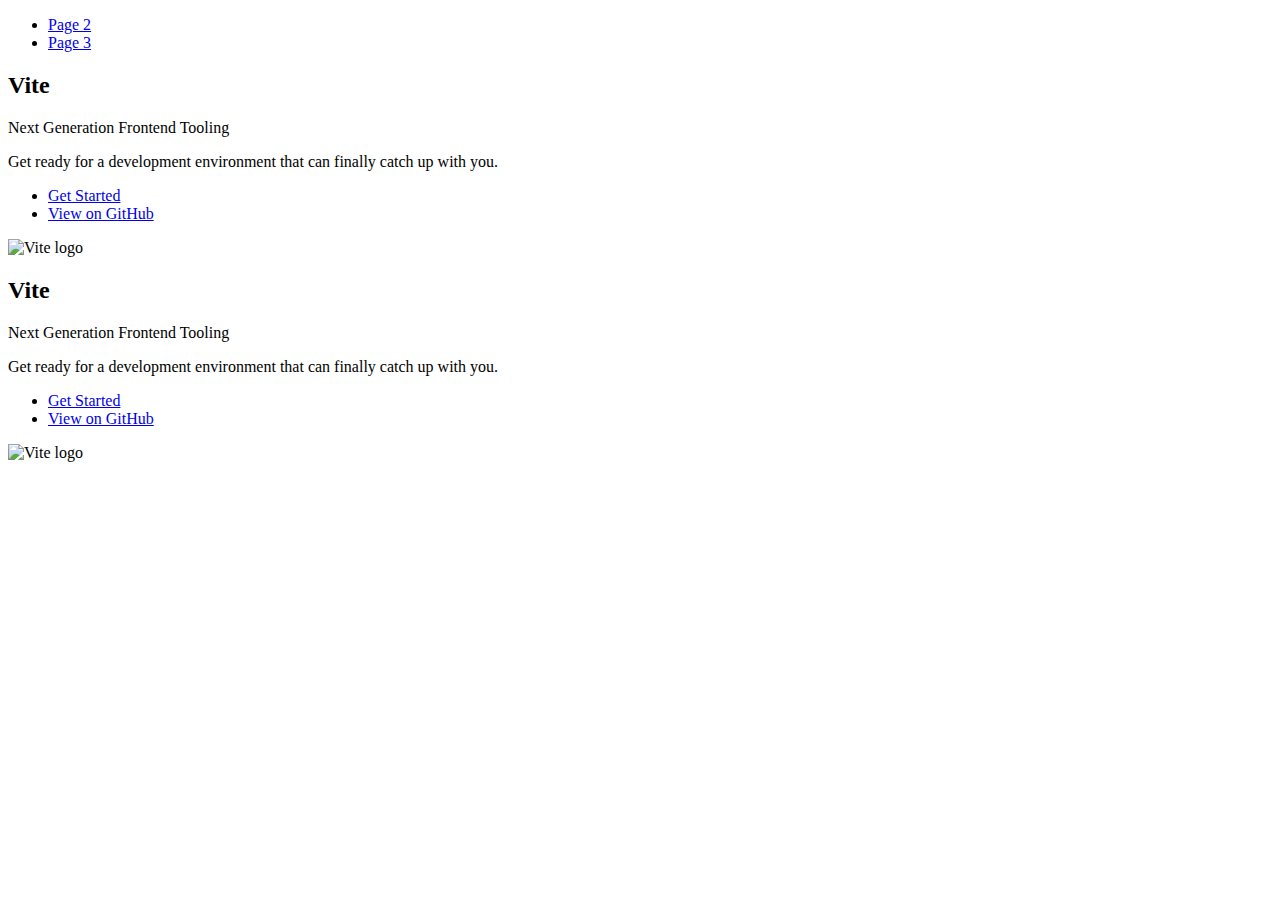
==== index.html @ bc77eb5f "Deploying to gh-pages from @ sotskayaea/vite-blend-11-12@6e388ef8270a5608ce68c0a8229a0743bc1530c9 🚀" ====
<!DOCTYPE html>
<html lang="en">
  <head>
    <meta charset="UTF-8" />
    <link rel="icon" type="image/svg+xml" href="/vite-blend-11-12/favicon.svg" />
    <meta name="viewport" content="width=device-width, initial-scale=1.0" />

    <title>Vanilla App Template</title>
    
    <script type="module" crossorigin src="/vite-blend-11-12/assets/index-fac82e35.js"></script>
    <link rel="stylesheet" href="/vite-blend-11-12/assets/index-28a456eb.css">
  </head>
  <body>
    <header class="header">
  <nav class="nav">
    <ul class="nav-list">
      <li class="nav-item">
        <a href="./page-2.html" class="nav-link">Page 2</a>
      </li>

      <li class="nav-item">
        <a href="./page-3.html" class="nav-link">Page 3</a>
      </li>
    </ul>
  </nav>
</header>


    <main>
      


      <section class="vite-promo">
  <div class="container">
    <div class="wrapper">
      <h2 class="title">
        <span class="gradient">Vite</span>
      </h2>
      <p class="text">Next Generation Frontend Tooling</p>
      <p class="tagline">
        Get ready for a development environment that can finally catch up with
        you.
      </p>

      <ul class="actions">
        <li class="action">
          <a
            class="link"
            href="https://vitejs.dev/guide/"
            target="_blank"
            rel="noopener noreferrer"
            >Get Started</a
          >
        </li>
        <li class="action">
          <a
            class="link"
            href="https://github.com/vitejs/vite"
            target="_blank"
            rel="noopener noreferrer"
            >View on GitHub</a
          >
        </li>
      </ul>
    </div>

    <div class="thumb">
      <!-- Path to images as from index.html file -->
      <img
        class="pic"
        src="/vite-blend-11-12/assets/vite-logo-51249ca9.png"
        alt="Vite logo"
        width="640"
        height="640"
      />
    </div>
  </div>
</section>

    </main>
    <section class="vite-promo">
  <div class="container">
    <div class="wrapper">
      <h2 class="title">
        <span class="gradient">Vite</span>
      </h2>
      <p class="text">Next Generation Frontend Tooling</p>
      <p class="tagline">
        Get ready for a development environment that can finally catch up with
        you.
      </p>

      <ul class="actions">
        <li class="action">
          <a
            class="link"
            href="https://vitejs.dev/guide/"
            target="_blank"
            rel="noopener noreferrer"
            >Get Started</a
          >
        </li>
        <li class="action">
          <a
            class="link"
            href="https://github.com/vitejs/vite"
            target="_blank"
            rel="noopener noreferrer"
            >View on GitHub</a
          >
        </li>
      </ul>
    </div>

    <div class="thumb">
      <!-- Path to images as from index.html file -->
      <img
        class="pic"
        src="/vite-blend-11-12/assets/vite-logo-51249ca9.png"
        alt="Vite logo"
        width="640"
        height="640"
      />
    </div>
  </div>
</section>


    <!-- Loads the specified .html file -->

    
  </body>
</html>
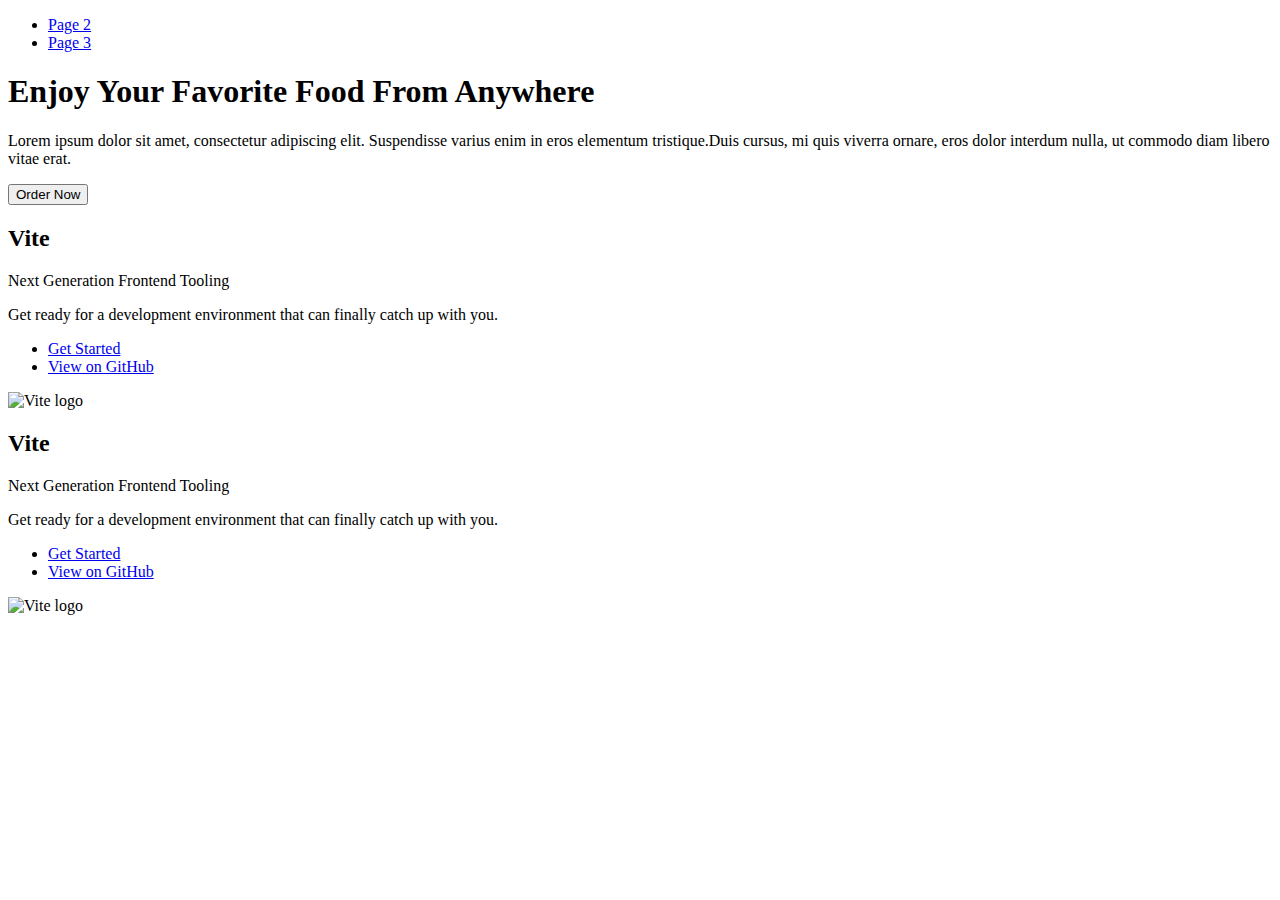
==== commit d611f3d8: "Deploying to gh-pages from @ sotskayaea/vite-blend-11-12@24c5d5acdc52b9c156763ce5d688b13e9676639e 🚀" ====
--- a/index.html
+++ b/index.html
@@ -8,7 +8,7 @@
     <title>Vanilla App Template</title>
     
     <script type="module" crossorigin src="/vite-blend-11-12/assets/index-fac82e35.js"></script>
-    <link rel="stylesheet" href="/vite-blend-11-12/assets/index-28a456eb.css">
+    <link rel="stylesheet" href="/vite-blend-11-12/assets/index-a0fff42e.css">
   </head>
   <body>
     <header class="header">
@@ -27,8 +27,13 @@
 
 
     <main>
-      
-
+      <section class="hero">
+    <h1 class="hero-title">Enjoy Your Favorite Food From Anywhere</h1>
+    <p>Lorem ipsum dolor sit amet, consectetur adipiscing elit. Suspendisse varius enim in eros elementum tristique.Duis cursus, mi quis viverra ornare, eros dolor interdum nulla, ut commodo diam libero vitae erat.
+    </p>
+    <button type="button">Order Now</button>
+    <img src="/vite-blend-11-12/assets/hero-218fc19a.jpg" alt="" width="511">
+</section>
 
       <section class="vite-promo">
   <div class="container">
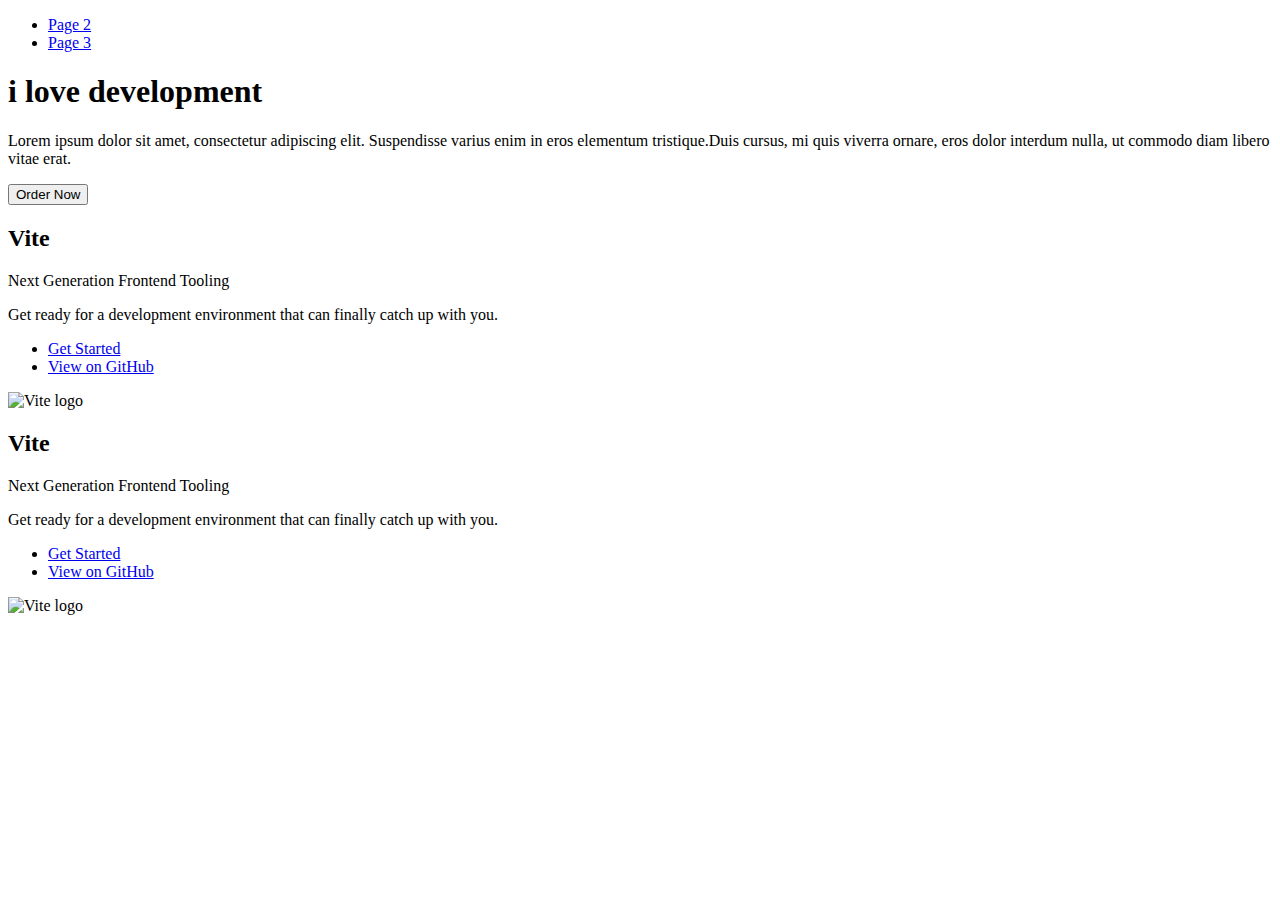
==== commit 955a7be4: "Deploying to gh-pages from @ sotskayaea/vite-blend-11-12@b9fad10a621be8d22460943e2723d17911fb8cdf 🚀" ====
--- a/index.html
+++ b/index.html
@@ -28,7 +28,7 @@
 
     <main>
       <section class="hero">
-    <h1 class="hero-title">Enjoy Your Favorite Food From Anywhere</h1>
+    <h1 class="hero-title">i love development</h1>
     <p>Lorem ipsum dolor sit amet, consectetur adipiscing elit. Suspendisse varius enim in eros elementum tristique.Duis cursus, mi quis viverra ornare, eros dolor interdum nulla, ut commodo diam libero vitae erat.
     </p>
     <button type="button">Order Now</button>
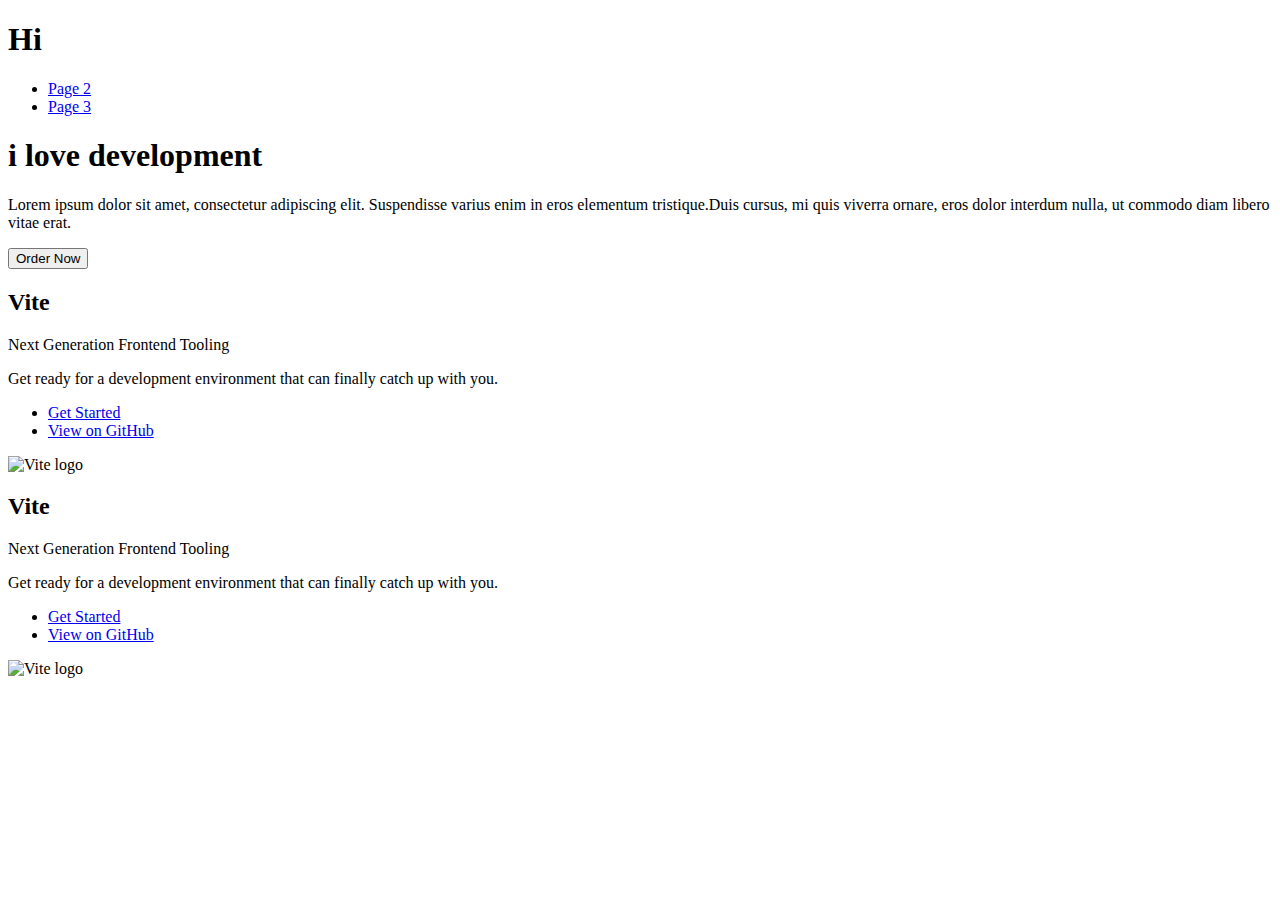
==== commit 9655c1df: "Deploying to gh-pages from @ sotskayaea/vite-blend-11-12@38c704c8f5f8314f18323778640b647b7de5bec7 🚀" ====
--- a/index.html
+++ b/index.html
@@ -12,6 +12,7 @@
   </head>
   <body>
     <header class="header">
+  <h1>Hi</h1>
   <nav class="nav">
     <ul class="nav-list">
       <li class="nav-item">
